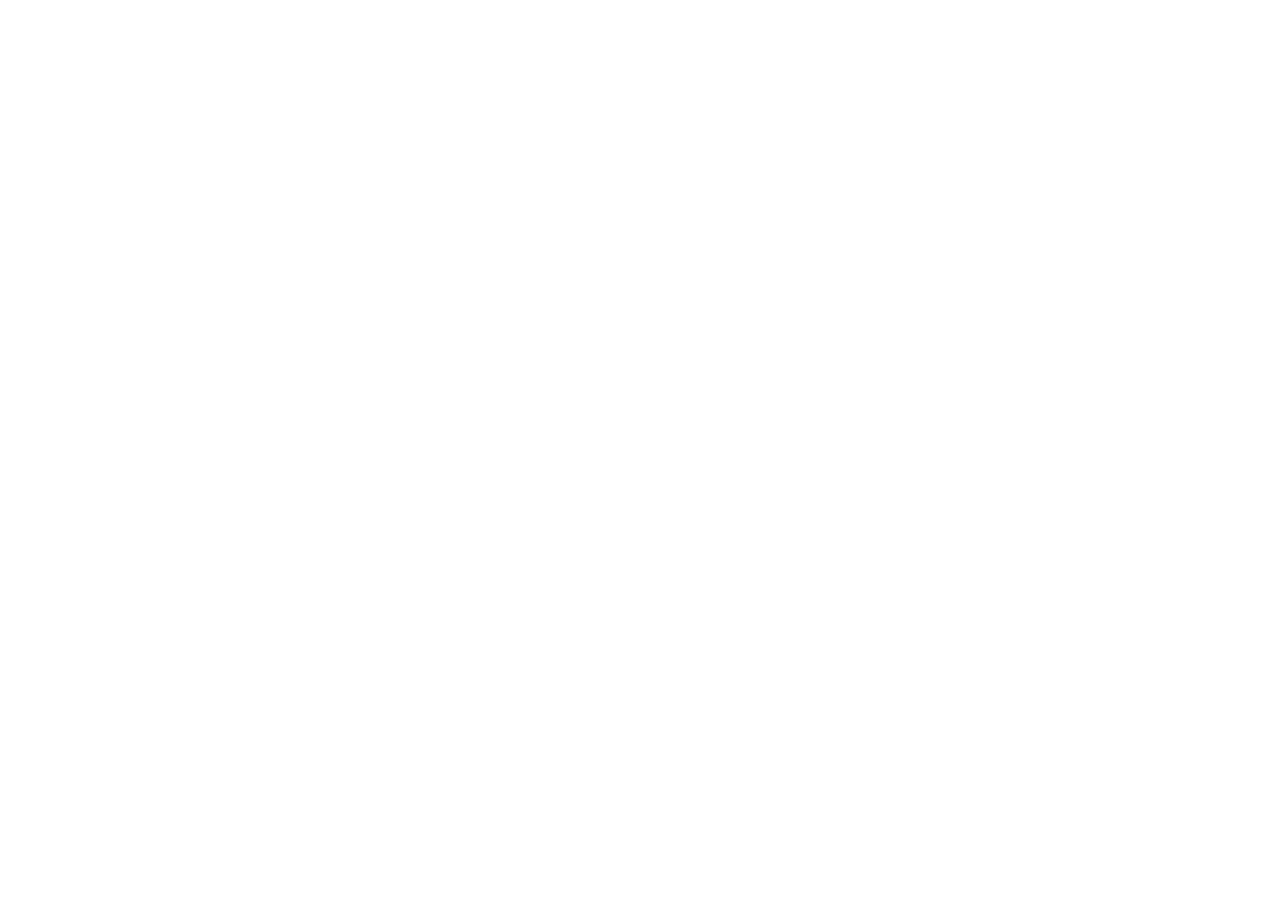
==== xuhanwen/index.html @ 6c2a3b45 "'顺丰'" ====
<!DOCTYPE html>
<html lang="zh-cN">
<head>
    <meta charset="UTF-8">
    <meta name="viewport" content="width=device-width, initial-scale=1.0">
    <meta http-equiv="X-UA-Compatible" content="ie=edge">
    <script src="./index.js"></script>
    <link rel="stylesheet" href="./index.css">
    <!-- <meta http-equiv="refresh" content="5,http://www.baidu.com"> -->
    <script src="https://cdn.bootcdn.net/ajax/libs/jquery/3.5.1/jquery.min.js"></script>
    <title>登录</title>
</head>
<body>
    <img src="./images/bj1.jpg" alt="" width="100%"id="modss">
    <div class="denglu">
        <p class="dl">Shunfeng Commercial Vehicle</p>
        <p class="s1" >账号: <input type="text" id="zg" class="s3" placeholder="请输入账号"></p>
        <p class="s2" >密码: <input type="password" id="mm" class="s3" placeholder="请输入密码"></p>
        <p class="box" id="ts"></p>
        <div class="b1">
            <p><input  type="checkbox" value="" id="B1" checked="checked" />自动登录</p>
        </div>
        <div class="b2">
            <p><input  type="checkbox" value="" id="B2" checked="checked"  />记住密码</p>
        </div>
        <div class="b3">
            <a href="./index1.html" style="text-decoration: none; color: #000;">找回密码</a>
        </div>
            <a  class="dl2" onclick="tz1()" ><button class="dl1" >登录</button></a>
        <div class="b4">
            <a onclick="tz2()" style="text-decoration: none; color: #000;">注册账号</a>
        </div>
        </div>
</body>
</html>
---- xuhanwen/index.css ----
*{
	margin:0;
    padding:0;
}
.denglu{
    width: 500px;
    height: 410px;
    background-color: #E7E7E7;
    border-radius: 20px;
    position: absolute;
    left: 50%;
    margin-left: -250px;
    top: 50%;
    margin-top: -215px;
}
.dl{
    text-align: center;
    font-size: 30px;
    margin-top: 10px;
    font-family: -apple-system, BlinkMacSystemFont, 'Segoe UI', Roboto, Oxygen, Ubuntu, Cantarell, 'Open Sans', 'Helvetica Neue', sans-serif;
    color:#70DB93;
}
.s1{
    height: 40px;
    font-size: 28px;
    margin-top: 30px;
    text-align: center;
    line-height: 40px;
}
.s2{
    height: 40px;
    font-size: 28px;
    margin-top: 30px;
    text-align: center;
    line-height: 40px;
}
.s5{
    height: 40px;
    font-size: 28px;
    margin-top: 30px;
    margin-left: 67px;
    line-height: 40px;
}
.s3{
    vertical-align: middle;
    border-radius: 10px;
    outline: medium;
    border:0;
    width: 200px;
    height: 36px;
    margin-top: -4px;
    font-size: 26px;
}
.s4{
    vertical-align: middle;
    border-radius: 10px;
    outline: medium;
    border:0;
    width: 270px;
    height: 36px;
    margin-top: -4px;
    font-size: 26px;
}
.b1{
    width: 166px;
    height: 40px;
    font-size: 16px;
    margin-top:10px;
    float: left;
    text-align: center;
}
.b2{
    width: 166px;
    height: 40px;
    font-size: 16px;
    margin-top:10px;
    float: left;
    text-align: center;
}
.b3{
    width: 166px;
    height: 40px;
    font-size: 16px;
    margin-top:10px;
    float: left;
    text-align: center;
}
.dl1{
    margin-left: 120px;
    font-size: 24px;
    background-color: cyan;
    color: #000;
    border-radius: 20px;
    margin-top: 20px;
    width: 260px;
    height: 60px;
    line-height: 60px;
    text-align: center;
    outline: none;
    border:0;
}
.dl1:hover.dl1{
    background-color: #2770BF;
}
.dl2{
    text-decoration: none;
}
.b4{
    width: 166px;
    height: 40px;
    font-size: 16px;
    margin-top:20px;
    float: left;
    text-align: center;
}
.box{
    height: 20px;
    margin-top: 10px;
    text-align: center;
    color: #FA6441;
}
.box2{
    height: 40px;
    font-size: 12px;
    line-height: 36px;
    width: 70px;
    position: absolute;
}
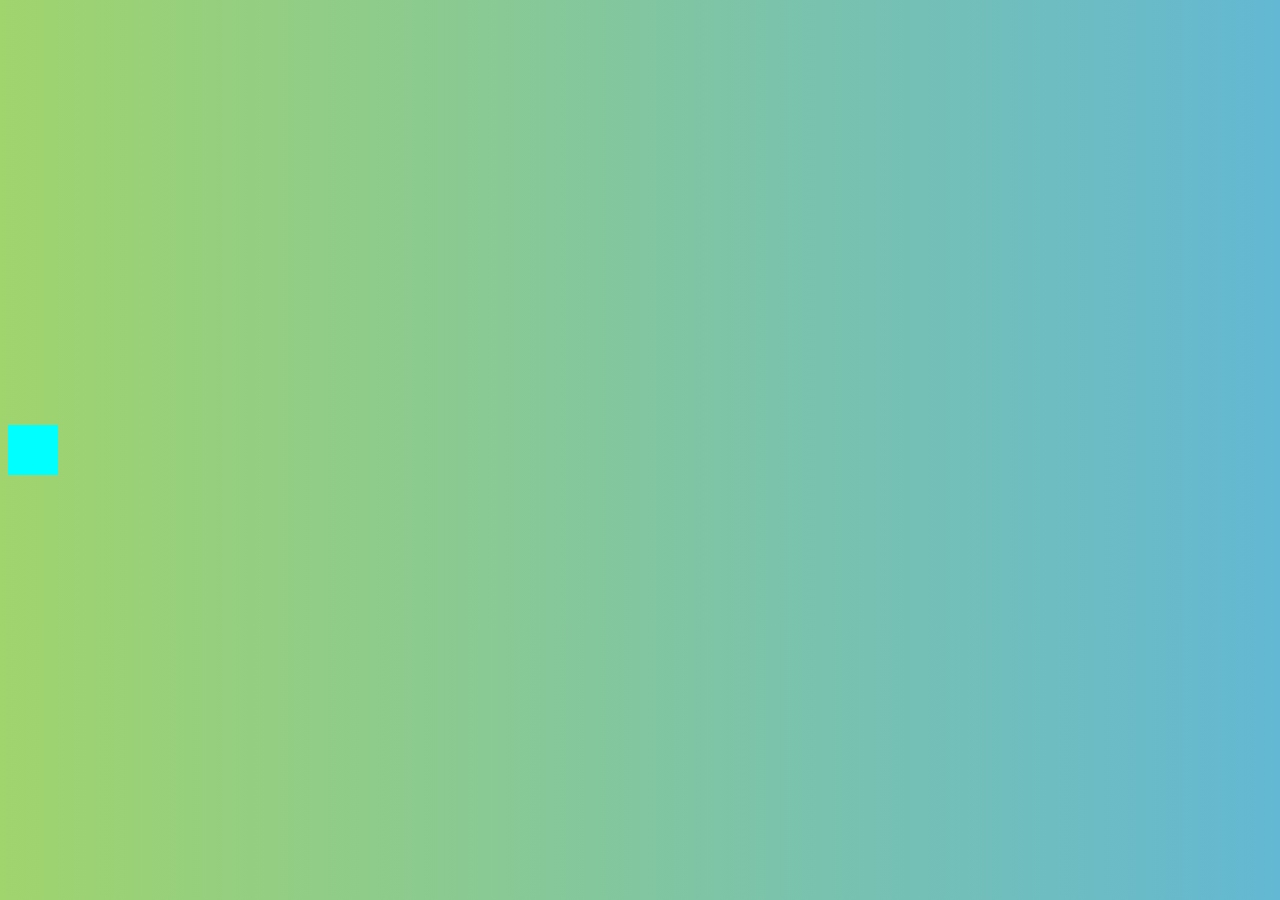
==== commit e3067679: "'小改'" ====
--- a/xuhanwen/index.html
+++ b/xuhanwen/index.html
@@ -11,11 +11,11 @@
     <title>登录</title>
 </head>
 <body>
-    <img src="./images/bj1.jpg" alt="" width="100%"id="modss">
+    <img src="./images/bj1.jpg" alt="" width="100%" height="610px" id="modss">
     <div class="denglu">
         <p class="dl">Shunfeng Commercial Vehicle</p>
-        <p class="s1" >账号: <input type="text" id="zg" class="s3" placeholder="请输入账号"></p>
-        <p class="s2" >密码: <input type="password" id="mm" class="s3" placeholder="请输入密码"></p>
+        <p class="s1" >账号: <input type="text" id="zg" class="s3" placeholder="  请输入账号"></p>
+        <p class="s2" >密码: <input type="password" id="mm" class="s3" placeholder="  请输入密码"></p>
         <p class="box" id="ts"></p>
         <div class="b1">
             <p><input  type="checkbox" value="" id="B1" checked="checked" />自动登录</p>
